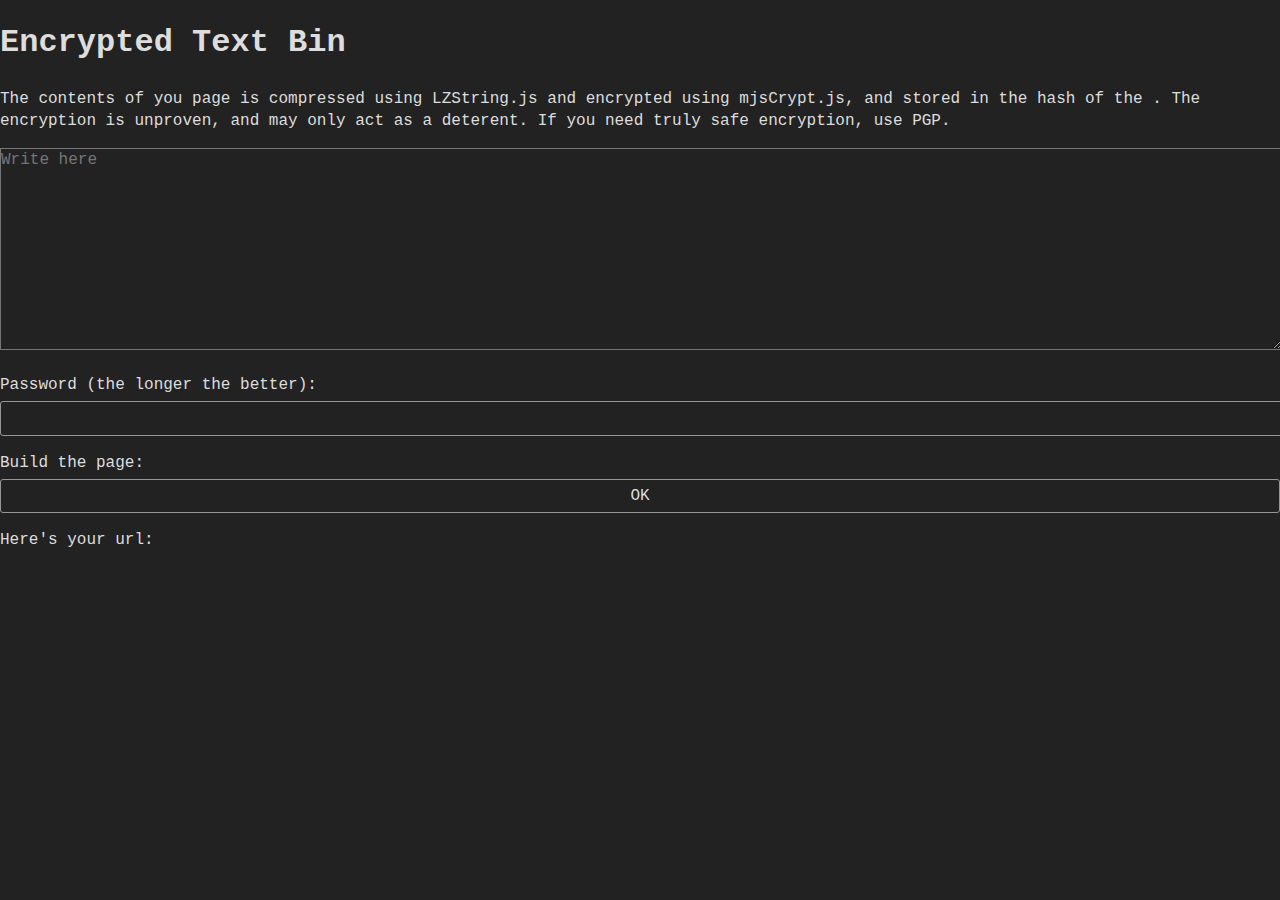
==== index.html @ 1b77db69 "init" ====
<!doctype html>
<html lang="en">
  <head>
    <meta http-equiv="content-type" content="text/html; charset=UTF8">
    <meta name="description" content="URL selfhosting content">
    <meta name="keywords" content="self hosting web pages by abusing the url">
    <link rel="stylesheet" type="text/css" href="/style.css">
    <script src="/lzstring.js" type="text/javascript"></script>
    <script src="/crypt.js" type="text/javascript"></script>
    <script type="text/javascript">
      const showURL = (url) => {
        const link = document.createElement("a")
        link.href = url
        const path = [
          link.protocol,
          '//',
          link.host,
          link.pathname,
          link.search,
          link.hash,
        ].join('')

        document.getElementById('link').textContent = path
        document.getElementById('link').href = path
      }

      const make = () => {
        const newKey = document.getElementById('newkey').value

        if (newKey.length == 0) {
          alert('no password set')
          return
        }

        const content = document.getElementById('page').value
        const s = mjsCrypt.encryptUint8Array(
          LZString.compressToUint8Array(content), newKey)
        const url = 'view.html'+'#'+s+"#" + ''
        showURL(url)
      }
    </script>
    </head>
    <body>
      <h1 id="h">Encrypted Text Bin</h1>

      <p>
        The contents of you page is compressed using LZString.js and
        encrypted using mjsCrypt.js, and stored in the hash of the .
        The encryption is unproven, and may only act as a deterent.
        If you need truly safe encryption, use PGP.
      </p>

      <textarea id="page" placeholder="Write here"></textarea>

      <p>
        Password (the longer the better):
        <input id="newkey" type="password"></input>
      </p>

      <p>Build the page:
        <input onclick="make()" type="button" text="Ok" value="OK"></input>
      </p>

      <p>
        Here's your url: <a id="link"></a>
      </p>
    </body>
</html>
---- style.css ----
body, textarea, input {
  background-color: #222;
  color: #ddd;
  font-size: 1.0rem;
  line-height: 1.4;
  font-family: monospace;
  padding: 0;
  margin: 0;
}

textarea {
  width: 100%;
  height: 200px;
}

a {
  text-decoration: none;
  color: #04ee85;
}

input {
  margin-top: 5px;
  width: 100%;
  border: 1px solid #969696;
  padding: 5px;
  border-radius: 3px;
}

@media (min-width: 600px) {
  body:before {
    margin-top: 30px;
    width: 50px;
  }
}
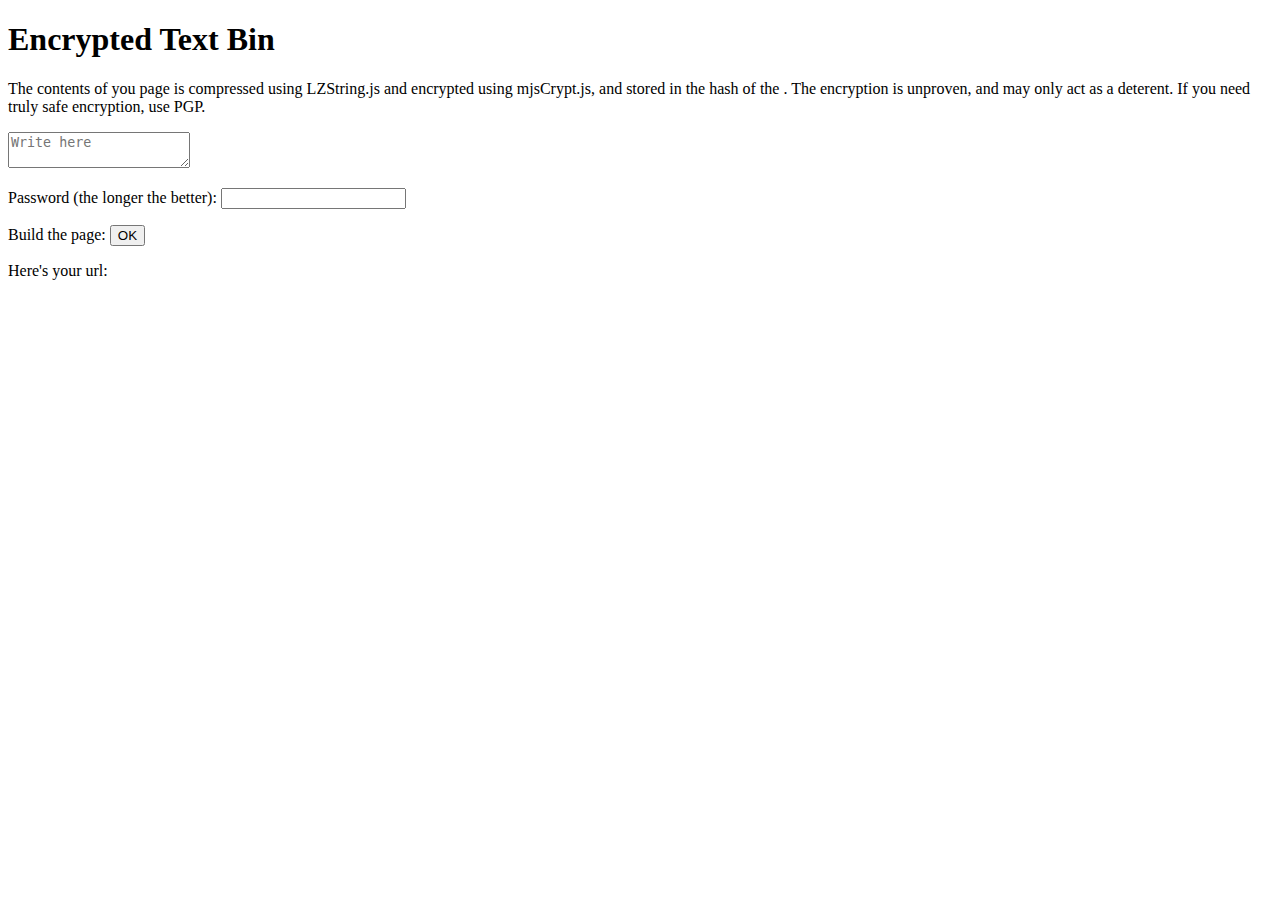
==== commit e1e7d81a: "chore: cleanup" ====
--- a/index.html
+++ b/index.html
@@ -1,14 +1,15 @@
 <!doctype html>
 <html lang="en">
   <head>
-    <meta http-equiv="content-type" content="text/html; charset=UTF8">
+    <title>txt</title>
     <meta name="description" content="URL selfhosting content">
-    <meta name="keywords" content="self hosting web pages by abusing the url">
-    <link rel="stylesheet" type="text/css" href="/style.css">
-    <script src="/lzstring.js" type="text/javascript"></script>
-    <script src="/crypt.js" type="text/javascript"></script>
+    <meta charset="utf-8">
+    <meta name="viewport" content="width=device-width, initial-scale=1">
+    <link rel="stylesheet" type="text/css" href="/txt/style.css">
+    <script src="/txt/lzstring.js" type="text/javascript"></script>
+    <script src="/txt/crypt.js" type="text/javascript"></script>
     <script type="text/javascript">
-      const showURL = (url) => {
+      const getUrl = (url) => {
         const link = document.createElement("a")
         link.href = url
         const path = [
@@ -24,7 +25,7 @@
         document.getElementById('link').href = path
       }
 
-      const make = () => {
+      const encrypt = () => {
         const newKey = document.getElementById('newkey').value
 
         if (newKey.length == 0) {
@@ -36,33 +37,34 @@
         const s = mjsCrypt.encryptUint8Array(
           LZString.compressToUint8Array(content), newKey)
         const url = 'view.html'+'#'+s+"#" + ''
-        showURL(url)
+        getUrl(url)
       }
     </script>
-    </head>
-    <body>
-      <h1 id="h">Encrypted Text Bin</h1>
+  </head>
+  <body>
+    <noscript>This site requires JavaScript.</noscript>
+    <h1 id="h">Encrypted Text Bin</h1>
 
-      <p>
-        The contents of you page is compressed using LZString.js and
-        encrypted using mjsCrypt.js, and stored in the hash of the .
-        The encryption is unproven, and may only act as a deterent.
-        If you need truly safe encryption, use PGP.
-      </p>
+    <p>
+      The contents of you page is compressed using LZString.js and
+      encrypted using mjsCrypt.js, and stored in the hash of the .
+      The encryption is unproven, and may only act as a deterent.
+      If you need truly safe encryption, use PGP.
+    </p>
 
-      <textarea id="page" placeholder="Write here"></textarea>
+    <textarea id="page" placeholder="Write here"></textarea>
 
-      <p>
-        Password (the longer the better):
-        <input id="newkey" type="password"></input>
-      </p>
+    <p>
+      Password (the longer the better):
+      <input id="newkey" type="password"></input>
+    </p>
 
-      <p>Build the page:
-        <input onclick="make()" type="button" text="Ok" value="OK"></input>
-      </p>
+    <p>Build the page:
+      <input onclick="encrypt()" type="button" text="Ok" value="OK"></input>
+    </p>
 
-      <p>
-        Here's your url: <a id="link"></a>
-      </p>
-    </body>
+    <p>
+      Here's your url: <a id="link"></a>
+    </p>
+  </body>
 </html>
